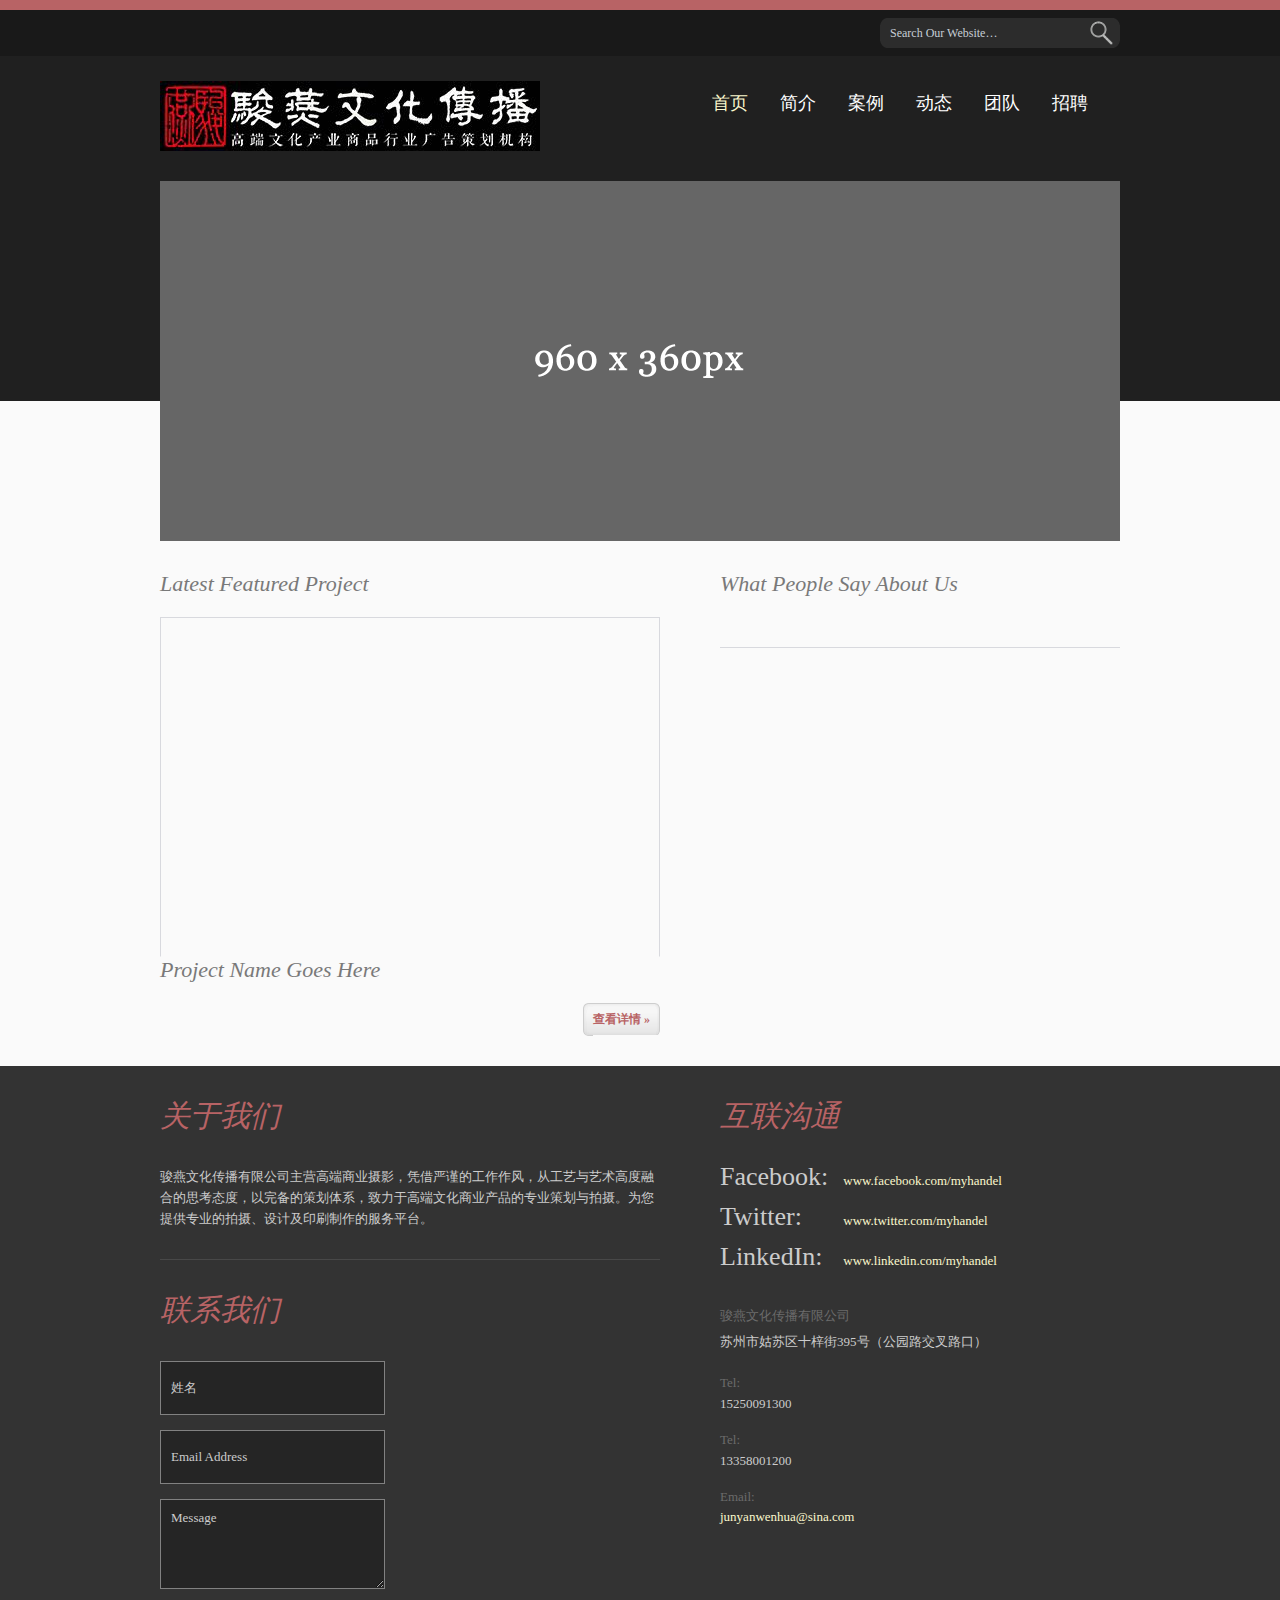
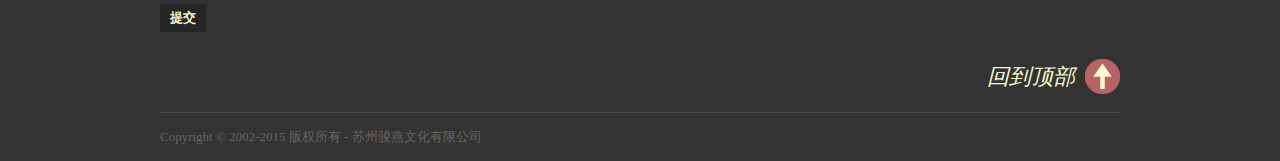
==== WebRoot/index.html @ 1d3980c3 "首页" ====
<!DOCTYPE html PUBLIC "-//W3C//DTD XHTML 1.0 Transitional//EN"
        "http://www.w3.org/TR/xhtml1/DTD/xhtml1-transitional.dtd">
<html xml:lang="EN" lang="EN" dir="ltr">
<head>
    <title>骏燕文化</title>
    <meta name="keywords" content=""/>
    <meta name="description" content=""/>

    <meta http-equiv="Content-Type" content="text/html; charset=utf-8"/>
    <meta http-equiv="imagetoolbar" content="no"/>
    <link rel="stylesheet" href="styles/layout.css" type="text/css"/>
    <script type="text/javascript" src="scripts/jquery-1.6.3.min.js"></script>
    <script type="text/javascript" src="scripts/jquery.defaultvalue.js"></script>
    <script type="text/javascript" src="scripts/jquery-ui-1.8.13.custom.min.js"></script>
    <script type="text/javascript" src="scripts/jquery.scrollTo-min.js"></script>
    <script type="text/javascript" src="clutureListAction.js"></script>
    <!-- 初始化提交信息-->
    <script type="text/javascript">
        $(document).ready(function () {
            $("#fullname, #validemail, #message").defaultvalue("姓名", "Email Address", "Message");
            $('#shout a').click(function () {
                var to = $(this).attr('href');
                $.scrollTo(to, 1200);
                return false;
            });
            $('a.topOfPage').click(function () {
                $.scrollTo(0, 1200);
                return false;
            });
            $("#tabcontainer").tabs({
                event: "click"
            });
        });
    </script>
    <!-- Homepage Only Scripts -->
    <script type="text/javascript" src="scripts/jquery.cycle.min.js"></script>
    <!--<script type="text/javascript" src="scripts/jquery.cycle.setup.js"></script>-->
    <script type="text/javascript" src="scripts/piecemaker/swfobject/swfobject.js"></script>
    <script type="text/javascript">
        var flashvars = {};
        flashvars.cssSource = "scripts/piecemaker/piecemaker.css";
        flashvars.xmlSource = "scripts/piecemaker/piecemaker.xml";
        var params = {};
        params.play = "false";
        params.menu = "false";
        params.scale = "showall";
        params.wmode = "transparent";
        params.allowfullscreen = "true";
        params.allowscriptaccess = "sameDomain";
        params.allownetworking = "all";
        swfobject.embedSWF('scripts/piecemaker/piecemaker.swf', 'piecemaker', '960', '430', '10', null, flashvars, params, null);
    </script>
    <!-- End Homepage Only Scripts -->
</head>
<body id="top">
<!--top search-->
<div class="wrapper col1">
    <div id="topbar" class="clear">
        <form action="#" method="post" id="search">
            <fieldset>
                <legend>Site Search</legend>
                <input type="text" value="Search Our Website&hellip;"
                       onfocus="this.value=(this.value=='Search Our Website&hellip;')? '' : this.value ;"/>
                <input type="image" id="go" src="images/search.gif" alt="Search"/>
            </fieldset>
        </form>
    </div>
</div>
<!-- 导航栏 -->
<div class="wrapper col2">
    <div id="header" class="clear">
        <div class="fl_left">
            <h1><a href="index.html"><img src="images/logo_black.jpg" alt=""
                                          style="width: 380px;height: 70px; text-align: center"/></a></h1>
        </div>
        <div id="topnav">
            <ul>
                <li><a href="portfolio.html">招聘</a></li>
                <li><a href="portfolio.html">团队</a></li>
                <li><a href="gallery.html">动态</a></li>
                <li><a href="full-width.html">案例</a></li>
                <li><a href="style-demo.html">简介</a></li>
                <li class="active"><a href="index.html">首页</a></li>
            </ul>
        </div>
    </div>
</div>
<!-- banner的切换 -->
<div class="wrapper col3">
    <div id="featured_slide">
        <!-- ####################################################################################################### -->
        <div id="piecemaker"><img src="images/demo/piecemaker/960x360.gif" alt=""/></div>
        <!-- ####################################################################################################### -->
    </div>
</div>
<!-- 文化&新闻动态 -->
<div class="wrapper col4">
    <div id="container" class="clear">
        <div id="homepage" class="clear">
            <!-- 文化动态 -->
            <div class="fl_left">
                <h2 onclick="clickGetCluturesList();">Latest Featured Project</h2>

                <div id="hpage_slider">
                    <!-- <div class="item"><a href="gallery.html"><img src="images/pics/1.jpg" alt=""/></a></div>
                     <div class="item"><img src="images/pics/2.jpg" alt=""/></div>
                     <div class="item"><img src="images/pics/3.jpg" alt=""/></div>
                     <div class="item"><img src="images/pics/4.jpg" alt=""/></div>
                     <div class="item"><img src="images/pics/5.jpg" alt=""/></div>-->
                </div>
                <h2 id="cluture_title">Project Name Goes Here</h2>

                <p id="cluture_type"></p>

                <p id="cluture_desc"></p>

                <p class="readmore"><a id="cluture_url" href="" target="_blank"><strong>查看详情 &raquo;</strong></a></p>
            </div>
            <!-- 新闻动态 -->
            <div class="fl_right">
                <h2 onclick="clickGetNewsList();">What People Say About Us</h2>
                <ul id="newslist" class="testimonials">
                    <!--<li>
                        <p class="name"><strong>Client Name</strong> - CEO</p>
                        <blockquote>Justoid nonummy laoreet phasellent penatoque in antesque pellus elis eget tincidunt.
                            Nequatdui laorem justo a non tellus laoreet tincidunt ut vel velit. Idenim semper pellente
                            velis felit ac nullam pretium morbi lacus.
                        </blockquote>
                        <p class="readmore"><a href="javascript:void(0)"><strong>View This Project</strong></a></p>
                    </li>
                    <li class="last">
                        <p class="name"><strong>Client Name</strong> - CEO</p>
                        <blockquote>Justoid nonummy laoreet phasellent penatoque in antesque pellus elis eget tincidunt.
                            Nequatdui laorem justo a non tellus laoreet tincidunt ut vel velit. Idenim semper pellente
                            velis felit ac nullam pretium morbi lacus.
                        </blockquote>
                        <p class="readmore"><a href="javascript:void(0)"><strong>View This Project</strong></a></p>
                    </li>
                    <li class="last">
                        <p class="name"><strong>Client Name</strong> - CEO</p>
                        <blockquote>Justoid nonummy laoreet phasellent penatoque in antesque pellus elis eget tincidunt.
                            Nequatdui laorem justo a non tellus laoreet tincidunt ut vel velit. Idenim semper pellente
                            velis felit ac nullam pretium morbi lacus.
                        </blockquote>
                        <p class="readmore"><a href="javascript:void(0)"><strong>View This Project</strong></a></p>
                    </li>
                    <li class="last">
                        <p class="name"><strong>Client Name</strong> - CEO</p>
                        <blockquote>Justoid nonummy laoreet phasellent penatoque in antesque pellus elis eget tincidunt.
                            Nequatdui laorem justo a non tellus laoreet tincidunt ut vel velit. Idenim semper pellente
                            velis felit ac nullam pretium morbi lacus.
                        </blockquote>
                        <p class="readmore"><a href="javascript:void(0)"><strong>View This Project</strong></a></p>
                    </li>
                    <li class="last">
                        <p class="name"><strong>Client Name</strong> - CEO</p>
                        <blockquote>Justoid nonummy laoreet phasellent penatoque in antesque pellus elis eget tincidunt.
                            Nequatdui laorem justo a non tellus laoreet tincidunt ut vel velit. Idenim semper pellente
                            velis felit ac nullam pretium morbi lacus.
                        </blockquote>
                        <p class="readmore"><a href="javascript:void(0)"><strong>View This Project</strong></a></p>
                    </li>-->
                </ul>
            </div>
        </div>
    </div>
</div>
<!-- 关于我们 -->
<div class="wrapper">
    <div id="footer" class="clear">
        <div class="fl_left">
            <div class="about_us border">
                <h2>关于我们</h2>

                <p>骏燕文化传播有限公司主营高端商业摄影，凭借严谨的工作作风，从工艺与艺术高度融合的思考态度，以完备的策划体系，致力于高端文化商业产品的专业策划与拍摄。为您提供专业的拍摄、设计及印刷制作的服务平台。</p>
            </div>
            <div id="contact" class="clear">
                <h2>联系我们</h2>

                <div class="fl_left">
                    <form method="post" action="#">
                        <label for="fullname">姓名:</label>
                        <input type="text" name="fullname" id="fullname" value=""/>
                        <label for="validemail">Email:</label>
                        <input type="text" name="validemail" id="validemail" value=""/>
                        <label for="message">Message:</label>
                        <textarea name="message" id="message" cols="45" rows="10"></textarea>
                        <button type="submit" value="submit"><span>提交</span></button>
                    </form>
                </div>

            </div>
        </div>
        <!-- 互联网联系方式 -->
        <div class="fl_right">
            <h2>互联沟通</h2>
            <ul class="socialize">
                <li><span>Facebook:</span> <a href="javascript:void(0)">www.facebook.com/myhandel</a></li>
                <li><span>Twitter:</span> <a href="javascript:void(0)">www.twitter.com/myhandel</a></li>
                <li class="last"><span>LinkedIn:</span> <a href="javascript:void(0)">www.linkedin.com/myhandel</a></li>
            </ul>
            <div style="margin-top: 40px">
                <address>
                    <strong class="title"> 骏燕文化传播有限公司</strong><br/>
                    苏州市姑苏区十梓街395号（公园路交叉路口）<br/>
                </address>
                <ul>
                    <li><strong class="title">Tel:</strong><br/>
                        15250091300
                    </li>
                    <li><strong class="title">Tel:</strong><br/>
                        13358001200
                    </li>
                    <li><strong class="title">Email:</strong><br/>
                        <a href="javascript:void(0)">junyanwenhua@sina.com</a></li>
                </ul>
            </div>
        </div>
    </div>
    <!-- 回到顶部 -->
    <div id="backtotop"><a href="#top" class="topOfPage">回到顶部</a></div>
</div>
<!-- 版权信息声明 -->
<div class="wrapper">
    <div id="copyright" class="clear">
        <p class="fl_left">Copyright &copy; 2002-2015 版权所有 - <a href="javascript:void(0)">苏州骏燕文化有限公司</a>
        </p>
    </div>
</div>
</body>
</html>
---- WebRoot/styles/layout.css ----
/*
Template Name: PhotoProwess
File: Layout CSS
Author: OS Templates
Author URI: http://www.os-templates.com/
Licence: <a href="http://www.os-templates.com/template-terms">Website Template Licence</a>
*/

@import url(navi.css);
@import url(forms.css);
@import url(tables.css);
@import url(homepage.css);
@import url(gallery.css);
@import url(portfolio.css);

body{
	margin:0;
	padding:0;
	font-size:13px;
	font-family:Georgia, "Times New Roman", Times, serif;
	color:#CCCCCC;
	background-color:#333333;
	}

img{margin:0; padding:0; border:none;}
.justify{text-align:justify;}
.bold{font-weight:bold;}
.center{text-align:center;}
.right{text-align:right;}
.nostart{list-style-type:none; margin:0; padding:0;}

.clear:after{content:"."; display:block; height:0; clear:both; visibility:hidden; line-height:0;}
.clear{display:inline-block;}
html[xmlns] .clear{display:block;}
* html .clear{height:1%;}

a{outline:none; text-decoration:none;}

.fl_left{float:left;}
.fl_right{float:right;}

.imgl, .imgr{padding:4px; border:1px solid #D8D9DE;}
.imgl{float:left; margin:0 15px 15px 0; clear:left;}
.imgr{float:right; margin:0 0 15px 15px; clear:right;}

/* ----------------------------------------------Wrapper-------------------------------------*/

div.wrapper{
	display:block;
	width:100%;
	margin:0;
	padding:0;
	text-align:left;
	}

div.wrapper h1, div.wrapper h2, div.wrapper h3, div.wrapper h4, div.wrapper h5, div.wrapper h6{
	margin:0 0 15px 0;
	padding:0;
	font-size:20px;
	font-weight:normal;
	line-height:normal;
	}

.col1, .col1 a{color:#676767; background-color:#191919; border-top:10px solid #B86365;}
.col1 a{border:none;}
.col2{color:#666666; background-color:#202020;}
.col3{color:#989898; background:url("../images/featured_slide.gif") top left repeat-x #FAFAFA;}
.col4{color:#989898; background-color:#FAFAFA;}

/* ----------------------------------------------Generalise-------------------------------------*/

#topbar, #header, #featured_slide, #container, #footer, #backtotop, #copyright{
	position:relative;
	margin:0 auto 0;
	display:block;
	width:960px;
	}

/* ----------------------------------------------TopBar-------------------------------------*/

#topbar{
	padding:8px 0;
	}

#topbar p, #topbar ul{
	margin:0;
	padding:0;
	list-style:none;
	line-height:normal;
	}

#topbar ul{
	float:left;
	margin-top:7px;
	}

#topbar li{
	display:inline;
	margin:0 15px 0 0;
	}

#topbar li.last{
	margin-right:0;
	}

/* ----------------------------------------------Header-------------------------------------*/

#header{
	padding:25px 0 30px 0;
	z-index:1000;
	}

#header h1, #header p, #header ul{
	margin:0;
	padding:0;
	list-style:none;
	line-height:normal;
	}

#header h1 a{
	font-size:36px;
	color:#FFFFFF;
	background-color:#202020;
	}

/* ----------------------------------------------Content-------------------------------------*/

#container{
	padding:30px 0;
	}

#container h1, #container h2, #container h3, #container h4, #container h5, #container h6{
	margin-bottom:20px;
	color:#797979;
	background-color:#FAFAFA;
	font-size:22px;
	font-style:italic;
	}

#container a{
	color:#B86365;
	background-color:#FAFAFA;
	}

.readmore{
	display:block;
	clear:both;
	margin:0;
	padding:0;
	font-size:12px;
	text-align:right;
	text-transform:uppercase;
	}

.readmore a{
	display:inline-block;
	height:33px;
	padding-left:10px;
	background:url("../images/readmore_left.gif") top left no-repeat;
	}

.readmore strong{
	padding:9px 10px 9px 0;
	line-height:33px;
	white-space:nowrap;
	background:url("../images/readmore_right.gif") top right no-repeat;
	}

#shout{
	display:block;
	width:900px;
	height:81px;
	margin:0 0 30px 0;
	padding:25px 30px 0 30px;
	color:#E5E5E5;
	background:url("../images/shout_bg.gif") top left no-repeat #B86365;
	}

#shout h2, #shout p{
	margin:0;
	padding:0;
	list-style:none;
	line-height:normal;
	font-style:normal;
	color:#E5E5E5;
	background-color:#B86365;
	}

#shout h2{
	margin:-6px 0 6px 0;
	font-size:36px;
	}

#shout p{
	font-size:18px;
	}

#shout p a{
	display:block;
	width:279px;
	height:43px;
	padding:15px 0 0 0;
	font-size:26px;
	text-align:center;
	text-transform:uppercase;
	color:#E5E5E5;
	background:url("../images/shout_a_bg.gif") top left no-repeat #CB8B8C;
	}

#content{
	display:block;
	float:left;
	width:630px;
	}

/* ------Comments-----*/

#comments{margin-bottom:40px;}

#comments .commentlist{margin:0; padding:0;}

#comments .commentlist ul{margin:0; padding:0; list-style:none;}

#comments .commentlist li.comment_odd, #comments .commentlist li.comment_even{margin:0 0 10px 0; padding:15px; list-style:none;}

#comments .commentlist li.comment_odd{color:#666666; background-color:#F7F7F7;}
#comments .commentlist li.comment_odd a{color:#B86365; background-color:#F7F7F7;}

#comments .commentlist li.comment_even{color:#666666; background-color:#E8E8E8;}
#comments .commentlist li.comment_even a{color:#B86365; background-color:#E8E8E8;}

#comments .commentlist .author .name{font-weight:bold;}
#comments .commentlist .submitdate{font-size:smaller;}

#comments .commentlist p{margin:10px 5px 10px 0; padding:0; font-weight:normal; text-transform:none;}

#comments .commentlist li .avatar{float:right; border:1px solid #EEEEEE; margin:0 0 0 10px;}

/* ----------------------------------------------Column-------------------------------------*/

#column{
	display:block;
	float:right;
	width:300px;
	}

#column .holder, #column #featured{
	display:block;
	width:300px;
	margin-bottom:20px;
	}

#column .holder h2.title{
	display:block;
	width:100%;
	height:65px;
	margin:0;
	padding:15px 0 0 0;
	font-size:20px;
	line-height:normal;
	border-bottom:1px dotted #999999;
	}

#column .holder h2.title img{
	float:left;
	margin:-15px 8px 0 0;
	padding:5px;
	border:1px solid #999999;
	}

#column div.imgholder{
	display:block;
	width:290px;
	margin:0 0 10px 0;
	padding:4px;
	border:1px solid #CCCCCC;
	}

#column .holder p.readmore{
	display:block;
	width:100%;
	font-weight:bold;
	text-align:right;
	line-height:normal;
	}

/* Featured Block */

#column #featured ul, #column #featured h2, #column #featured p{
	margin:0;
	padding:0;
	list-style:none;
	color:#666666;
	background-color:#F7F7F7;
	}

#column #featured a{
	color:#B86365;
	background-color:#F7F7F7;
	}

#column #featured li{
	display:block;
	width:250px;
	margin:0;
	padding:20px 25px;
	color:#666666;
	background-color:#F7F7F7;
	}

#column #featured li p.imgholder{
	display:block;
	width:240px;
	height:90px;
	margin:20px 0 15px 0;
	padding:4px;
	border:1px solid #CCCCCC;
	}

#column #featured li h2{
	margin:0;
	padding:0 0 8px 0;
	font-weight:normal;
	font-family:Georgia, "Times New Roman", Times, serif;
	line-height:normal;
	border-bottom:1px dotted #999999;
	}

#container #column .readmore a{
	display:block;
	width:100%;
	margin-top:15px;
	height:auto;
	padding-left:0;
	font-weight:bold;
	text-align:right;
	line-height:normal;
	background:none;
	}

#column .latestnews{
	display:block;
	width:100%;
	margin:0;
	padding:0;
	list-style:none;
	}

#column .latestnews li{
	display:block;
	width:100%;
	height:99px;
	margin:0 0 11px 0;
	padding:0 0 21px 0;
	border-bottom:1px dotted #C7C5C8;
	overflow:hidden;
	}

#column .latestnews li.last{
	margin-bottom:0;
	}

#column .latestnews p{
	display:inline;
	}

#column .latestnews img{
	float:left;
	margin:0 10px 0 0;
	padding:4px;
	border:1px solid #C7C5C8;
	clear:left;
	}

/* ----------------------------------------------Footer-------------------------------------*/

#footer{
	padding:30px 0;
	}

#footer h2, #footer p, #footer ul, #footer a, #footer address{
	margin:0;
	padding:0;
	font-weight:normal;
	list-style:none;
	line-height:1.6em;
	font-style:normal;
	}

#footer{
	color:#CCCCCC;
	background-color:#333333;
	}

#footer a{
	color:#FBF8CD;
	background-color:#333333;
	}

#footer .readmore a{
	display:inline;
	height:auto;
	padding-left:0;
	background:none;
	}

#footer h2{
	margin-bottom:30px;
	font-style:italic;
	font-size:30px;
	line-height:normal;
	color:#B86365;
	background-color:#333333;
	}

#footer li{
	margin-bottom:15px;
	}

#footer .border{
	padding-bottom:30px;
	margin-bottom:30px;
	border-bottom:1px solid #484848;
	}

#footer .fl_left{
	display:block;
	width:500px;
	}

#footer #contact .fl_left, #footer #contact .fl_right{
	width:225px;
	}

#footer address{
	margin:-8px 0 18px 0;
	line-height:2em;
	}

#footer .title{
	color:#6B6B6B;
	background-color:#333333;
	font-weight:normal;
	}

#footer .fl_right{
	display:block;
	width:400px;
	}

#footer .fl_right .fl_right{
	display:block;
	width:auto;
	}

/* ------Tabs-----*/

#tabcontainer{
	display:block;
	width:100%;
	margin:0;
	padding:0;
	}

#tabcontainer ul#tabnav{
	display:block;
	width:400px;
	height:31px;
	margin:0 0 30px 0;
	padding:9px 0 0 0;
	list-style:none;
	text-transform:uppercase;
	text-align:center;
	background:url("../images/tabs_bg.gif") top left no-repeat;
	}

#tabcontainer ul#tabnav li{
	display:inline;
	margin:0 15px 0 0;
	padding:0;
	}

#tabcontainer ul#tabnav .last{
	margin-right:0;
	}
	
/* --jQuery Tabs Specific - Only modify if you know what you are doing---*/

.ui-tabs{}
.ui-tabs .ui-tabs-nav{}
.ui-tabs .ui-tabs-nav li{}
#footer .ui-tabs .ui-tabs-nav li a{color:#FBF8CD; background-color:#B86365; cursor:pointer;}
.ui-tabs .ui-tabs-nav li.ui-tabs-selected{}
.ui-tabs .ui-tabs-nav li.ui-tabs-selected a, .ui-tabs .ui-tabs-nav li.ui-state-disabled a, .ui-tabs .ui-tabs-nav li.ui-state-processing a{}
.ui-tabs .ui-tabs-nav li a, .ui-tabs.ui-tabs-collapsible .ui-tabs-nav li.ui-tabs-selected a{}
#footer .ui-tabs li.ui-tabs-selected a{color:#FFFFFF; background-color:#B86365;}
.ui-tabs .ui-tabs-panel{}
#footer .ui-tabs .ui-tabs-hide{display:none;}


#footer ul.twitterfeed span{
	font-weight:bold;
	color:#6B6B6B;
	background-color:#333333;
	}

#footer ul.socialize span{
	display:inline-block;
	width:120px;
	font-size:26px;
	}

#footer #tabcontainer li.last{margin-bottom:0;}

#footer ul.blogposts p{margin-bottom:8px;}
#footer ul.blogposts .posttitle{color:#FFFFFF; background-color:#333333; font-weight:bold;}
#footer ul.blogposts .publishedon{color:#6B6B6B; background-color:#333333;}
#footer ul.blogposts .postintro{}
#footer ul.blogposts .readmore{margin-bottom:0;}

/* ----------------------------------------------Back To Top Link-------------------------------------*/

#backtotop{
	padding:0 0 20px 0;
	font-size:22px;
	font-style:italic;
	text-align:right;
	}

#backtotop a{
	padding:8px 45px 8px 0;
	color:#FBF8CD;
	background:url("../images/tothetop.gif") right center no-repeat #333333;
	}

/* ----------------------------------------------Copyright-------------------------------------*/

#copyright{
	padding:15px 0;
	border-top:1px solid #484848;
	}

#copyright p{
	margin:0;
	padding:0;
	}

#copyright, #copyright a{
	color:#666666;
	background-color:#333333;
	}
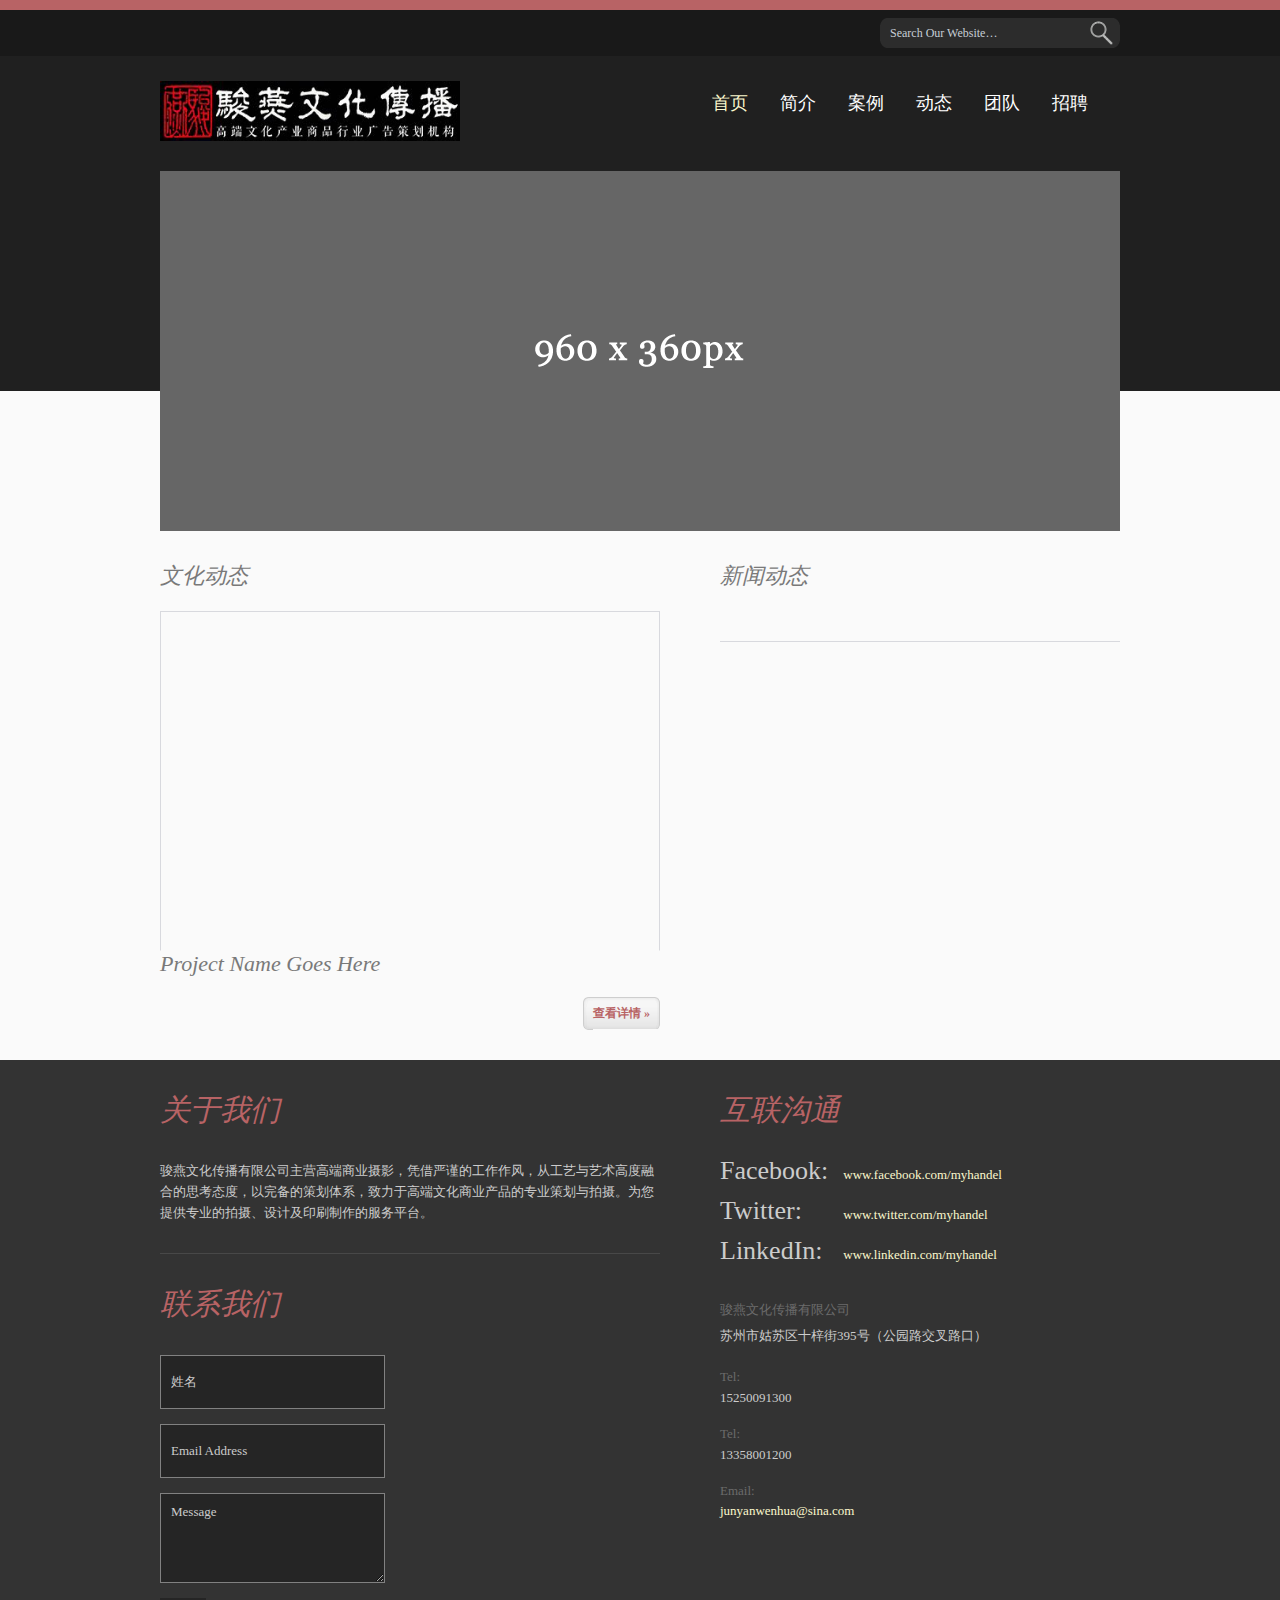
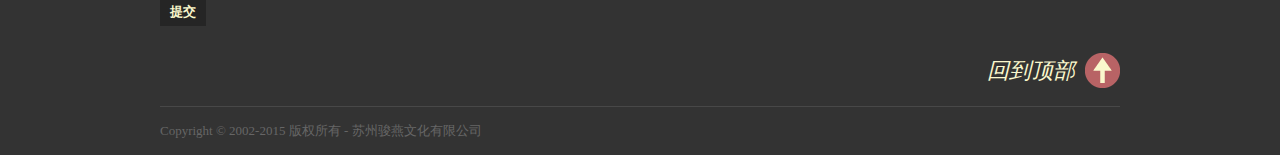
==== commit c29983f4: "首页banner" ====
--- a/WebRoot/index.html
+++ b/WebRoot/index.html
@@ -71,7 +71,7 @@
     <div id="header" class="clear">
         <div class="fl_left">
             <h1><a href="index.html"><img src="images/logo_black.jpg" alt=""
-                                          style="width: 380px;height: 70px; text-align: center"/></a></h1>
+                                          style="width: 300px;height: 60px; text-align: center"/></a></h1>
         </div>
         <div id="topnav">
             <ul>
@@ -99,7 +99,7 @@
         <div id="homepage" class="clear">
             <!-- 文化动态 -->
             <div class="fl_left">
-                <h2 onclick="clickGetCluturesList();">Latest Featured Project</h2>
+                <h2 onclick="clickGetCluturesList();">文化动态</h2>
 
                 <div id="hpage_slider">
                     <!-- <div class="item"><a href="gallery.html"><img src="images/pics/1.jpg" alt=""/></a></div>
@@ -118,7 +118,7 @@
             </div>
             <!-- 新闻动态 -->
             <div class="fl_right">
-                <h2 onclick="clickGetNewsList();">What People Say About Us</h2>
+                <h2 onclick="clickGetNewsList();">新闻动态</h2>
                 <ul id="newslist" class="testimonials">
                     <!--<li>
                         <p class="name"><strong>Client Name</strong> - CEO</p>
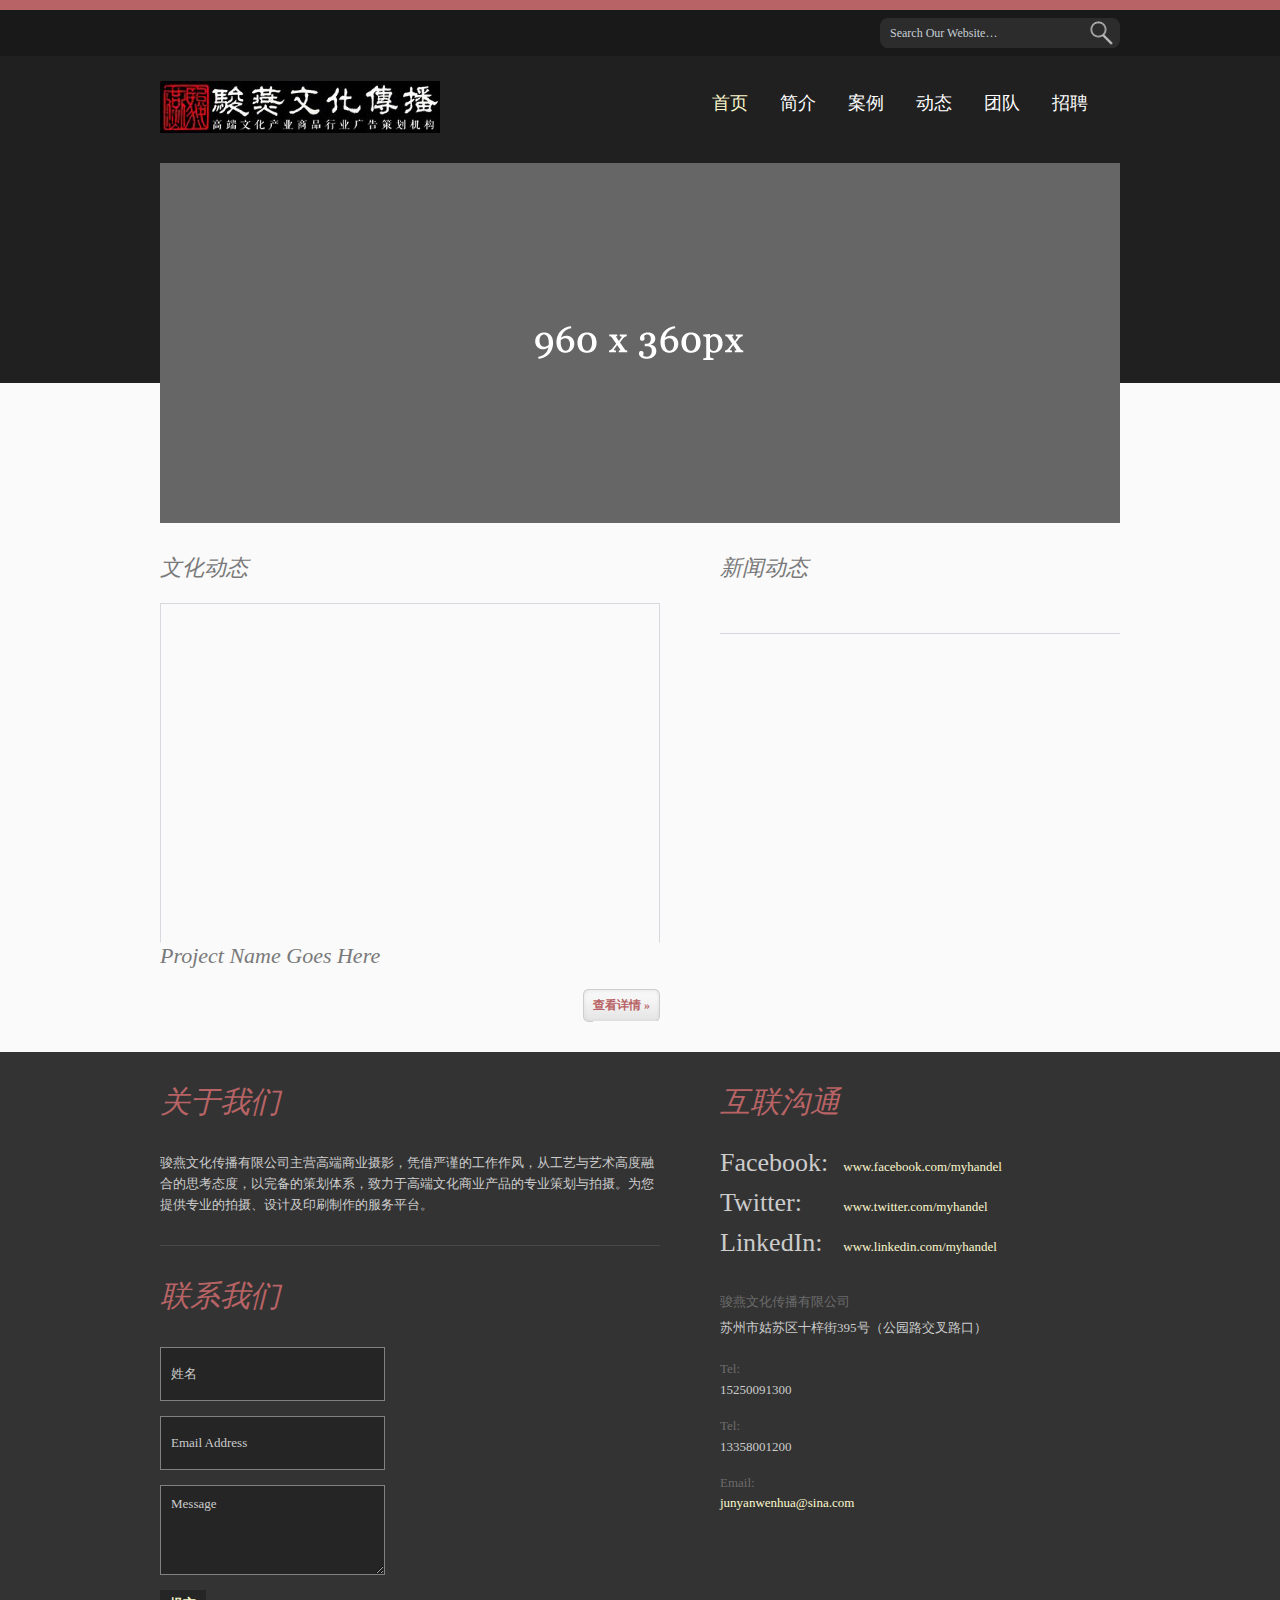
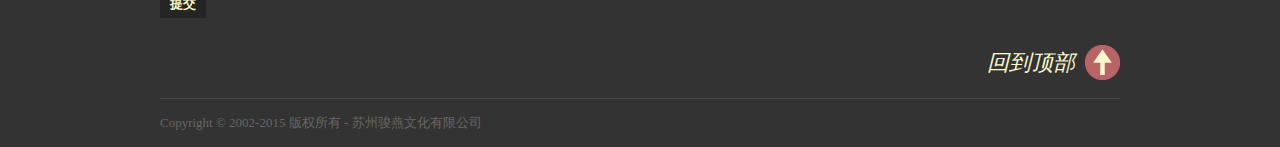
==== commit a05aa630: "首页" ====
--- a/WebRoot/index.html
+++ b/WebRoot/index.html
@@ -17,6 +17,8 @@
     <!-- 初始化提交信息-->
     <script type="text/javascript">
         $(document).ready(function () {
+            clickGetCluturesList();
+            clickGetNewsList();
             $("#fullname, #validemail, #message").defaultvalue("姓名", "Email Address", "Message");
             $('#shout a').click(function () {
                 var to = $(this).attr('href');
@@ -71,7 +73,7 @@
     <div id="header" class="clear">
         <div class="fl_left">
             <h1><a href="index.html"><img src="images/logo_black.jpg" alt=""
-                                          style="width: 300px;height: 60px; text-align: center"/></a></h1>
+                                          style="width: 280px;height: 52px; text-align: center"/></a></h1>
         </div>
         <div id="topnav">
             <ul>
@@ -88,9 +90,7 @@
 <!-- banner的切换 -->
 <div class="wrapper col3">
     <div id="featured_slide">
-        <!-- ####################################################################################################### -->
         <div id="piecemaker"><img src="images/demo/piecemaker/960x360.gif" alt=""/></div>
-        <!-- ####################################################################################################### -->
     </div>
 </div>
 <!-- 文化&新闻动态 -->
@@ -102,12 +102,9 @@
                 <h2 onclick="clickGetCluturesList();">文化动态</h2>
 
                 <div id="hpage_slider">
-                    <!-- <div class="item"><a href="gallery.html"><img src="images/pics/1.jpg" alt=""/></a></div>
-                     <div class="item"><img src="images/pics/2.jpg" alt=""/></div>
-                     <div class="item"><img src="images/pics/3.jpg" alt=""/></div>
-                     <div class="item"><img src="images/pics/4.jpg" alt=""/></div>
-                     <div class="item"><img src="images/pics/5.jpg" alt=""/></div>-->
+                    <!-- 代码动态添加 -->
                 </div>
+                <!-- 代码根据id动态修改显示数据 -->
                 <h2 id="cluture_title">Project Name Goes Here</h2>
 
                 <p id="cluture_type"></p>
@@ -120,46 +117,7 @@
             <div class="fl_right">
                 <h2 onclick="clickGetNewsList();">新闻动态</h2>
                 <ul id="newslist" class="testimonials">
-                    <!--<li>
-                        <p class="name"><strong>Client Name</strong> - CEO</p>
-                        <blockquote>Justoid nonummy laoreet phasellent penatoque in antesque pellus elis eget tincidunt.
-                            Nequatdui laorem justo a non tellus laoreet tincidunt ut vel velit. Idenim semper pellente
-                            velis felit ac nullam pretium morbi lacus.
-                        </blockquote>
-                        <p class="readmore"><a href="javascript:void(0)"><strong>View This Project</strong></a></p>
-                    </li>
-                    <li class="last">
-                        <p class="name"><strong>Client Name</strong> - CEO</p>
-                        <blockquote>Justoid nonummy laoreet phasellent penatoque in antesque pellus elis eget tincidunt.
-                            Nequatdui laorem justo a non tellus laoreet tincidunt ut vel velit. Idenim semper pellente
-                            velis felit ac nullam pretium morbi lacus.
-                        </blockquote>
-                        <p class="readmore"><a href="javascript:void(0)"><strong>View This Project</strong></a></p>
-                    </li>
-                    <li class="last">
-                        <p class="name"><strong>Client Name</strong> - CEO</p>
-                        <blockquote>Justoid nonummy laoreet phasellent penatoque in antesque pellus elis eget tincidunt.
-                            Nequatdui laorem justo a non tellus laoreet tincidunt ut vel velit. Idenim semper pellente
-                            velis felit ac nullam pretium morbi lacus.
-                        </blockquote>
-                        <p class="readmore"><a href="javascript:void(0)"><strong>View This Project</strong></a></p>
-                    </li>
-                    <li class="last">
-                        <p class="name"><strong>Client Name</strong> - CEO</p>
-                        <blockquote>Justoid nonummy laoreet phasellent penatoque in antesque pellus elis eget tincidunt.
-                            Nequatdui laorem justo a non tellus laoreet tincidunt ut vel velit. Idenim semper pellente
-                            velis felit ac nullam pretium morbi lacus.
-                        </blockquote>
-                        <p class="readmore"><a href="javascript:void(0)"><strong>View This Project</strong></a></p>
-                    </li>
-                    <li class="last">
-                        <p class="name"><strong>Client Name</strong> - CEO</p>
-                        <blockquote>Justoid nonummy laoreet phasellent penatoque in antesque pellus elis eget tincidunt.
-                            Nequatdui laorem justo a non tellus laoreet tincidunt ut vel velit. Idenim semper pellente
-                            velis felit ac nullam pretium morbi lacus.
-                        </blockquote>
-                        <p class="readmore"><a href="javascript:void(0)"><strong>View This Project</strong></a></p>
-                    </li>-->
+                    <!-- 代码动态添加 -->
                 </ul>
             </div>
         </div>
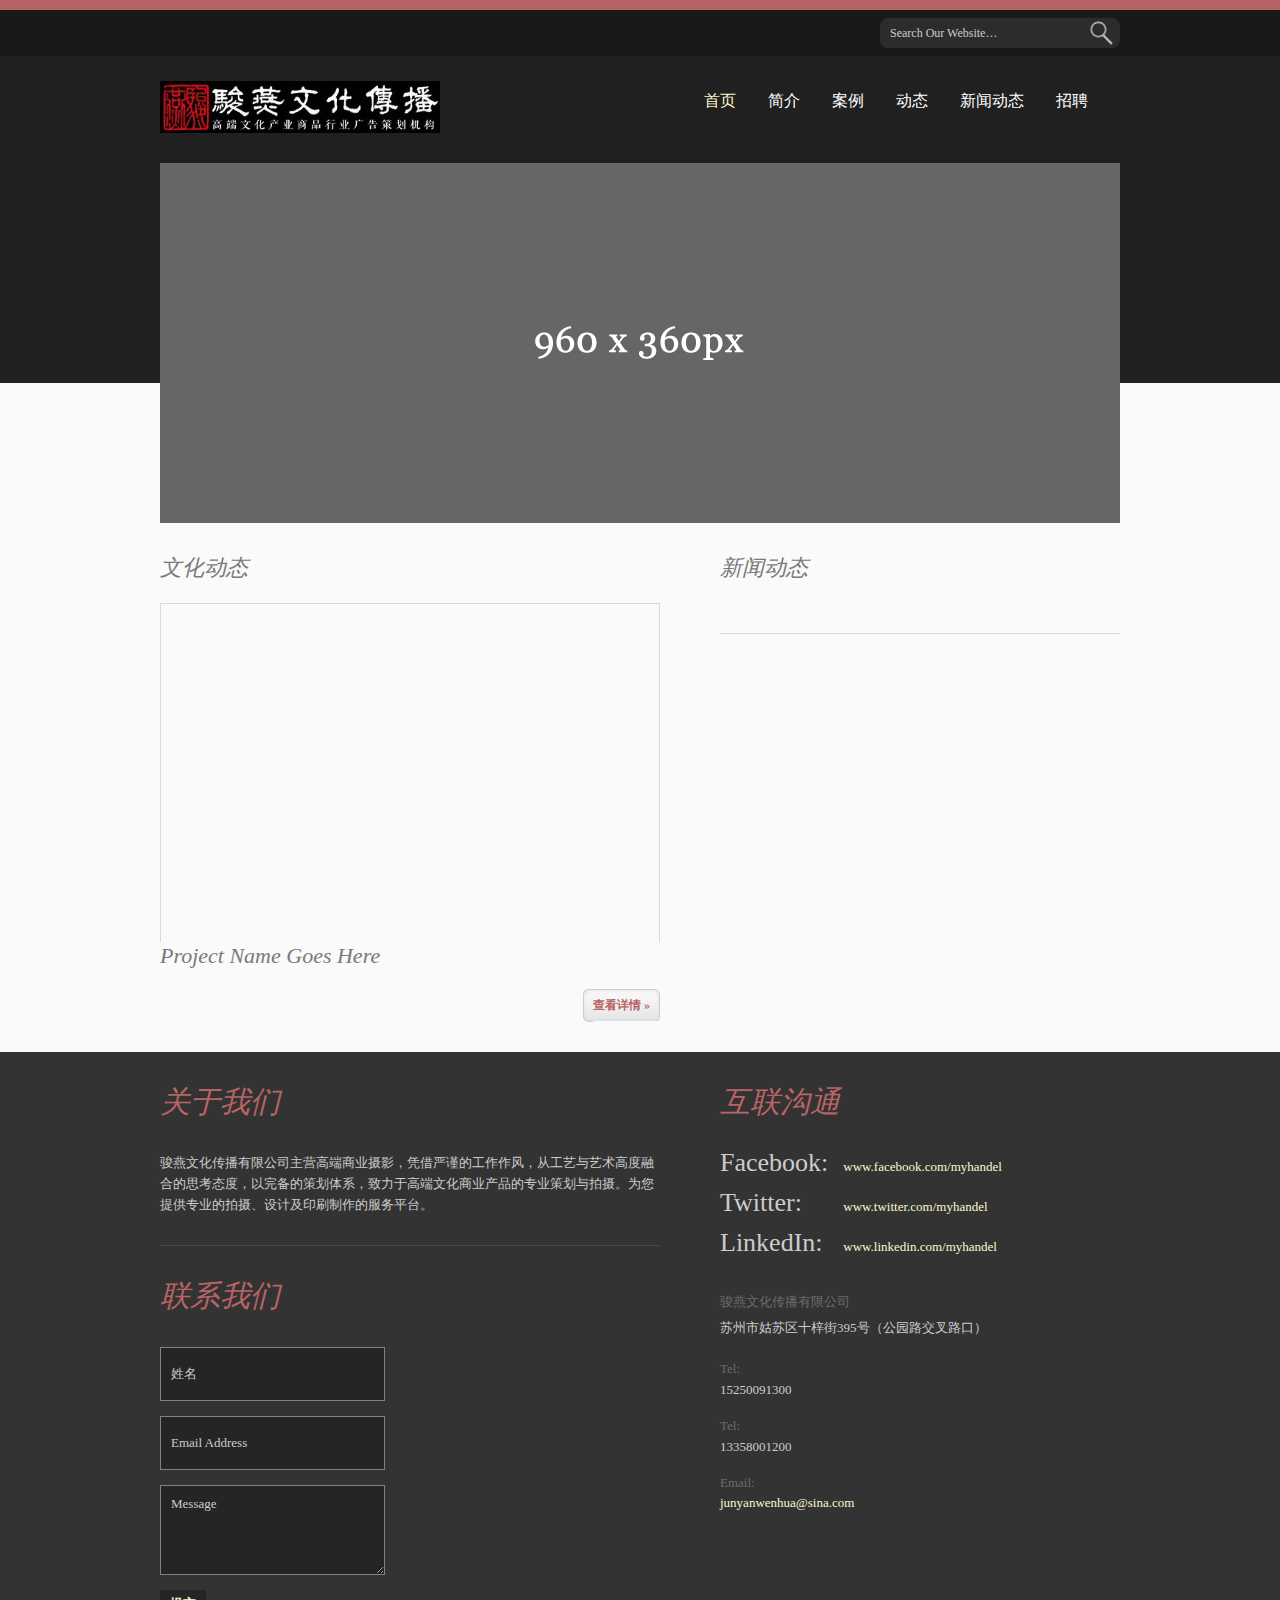
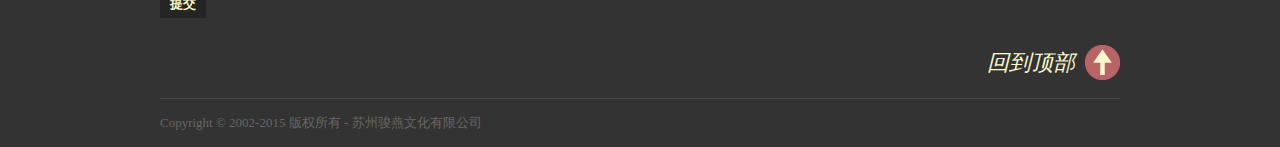
==== commit 889f4e65: "news list" ====
--- a/WebRoot/index.html
+++ b/WebRoot/index.html
@@ -78,7 +78,7 @@
         <div id="topnav">
             <ul>
                 <li><a href="portfolio.html">招聘</a></li>
-                <li><a href="portfolio.html">团队</a></li>
+                <li><a href="portfolio.html">新闻动态</a></li>
                 <li><a href="gallery.html">动态</a></li>
                 <li><a href="full-width.html">案例</a></li>
                 <li><a href="style-demo.html">简介</a></li>
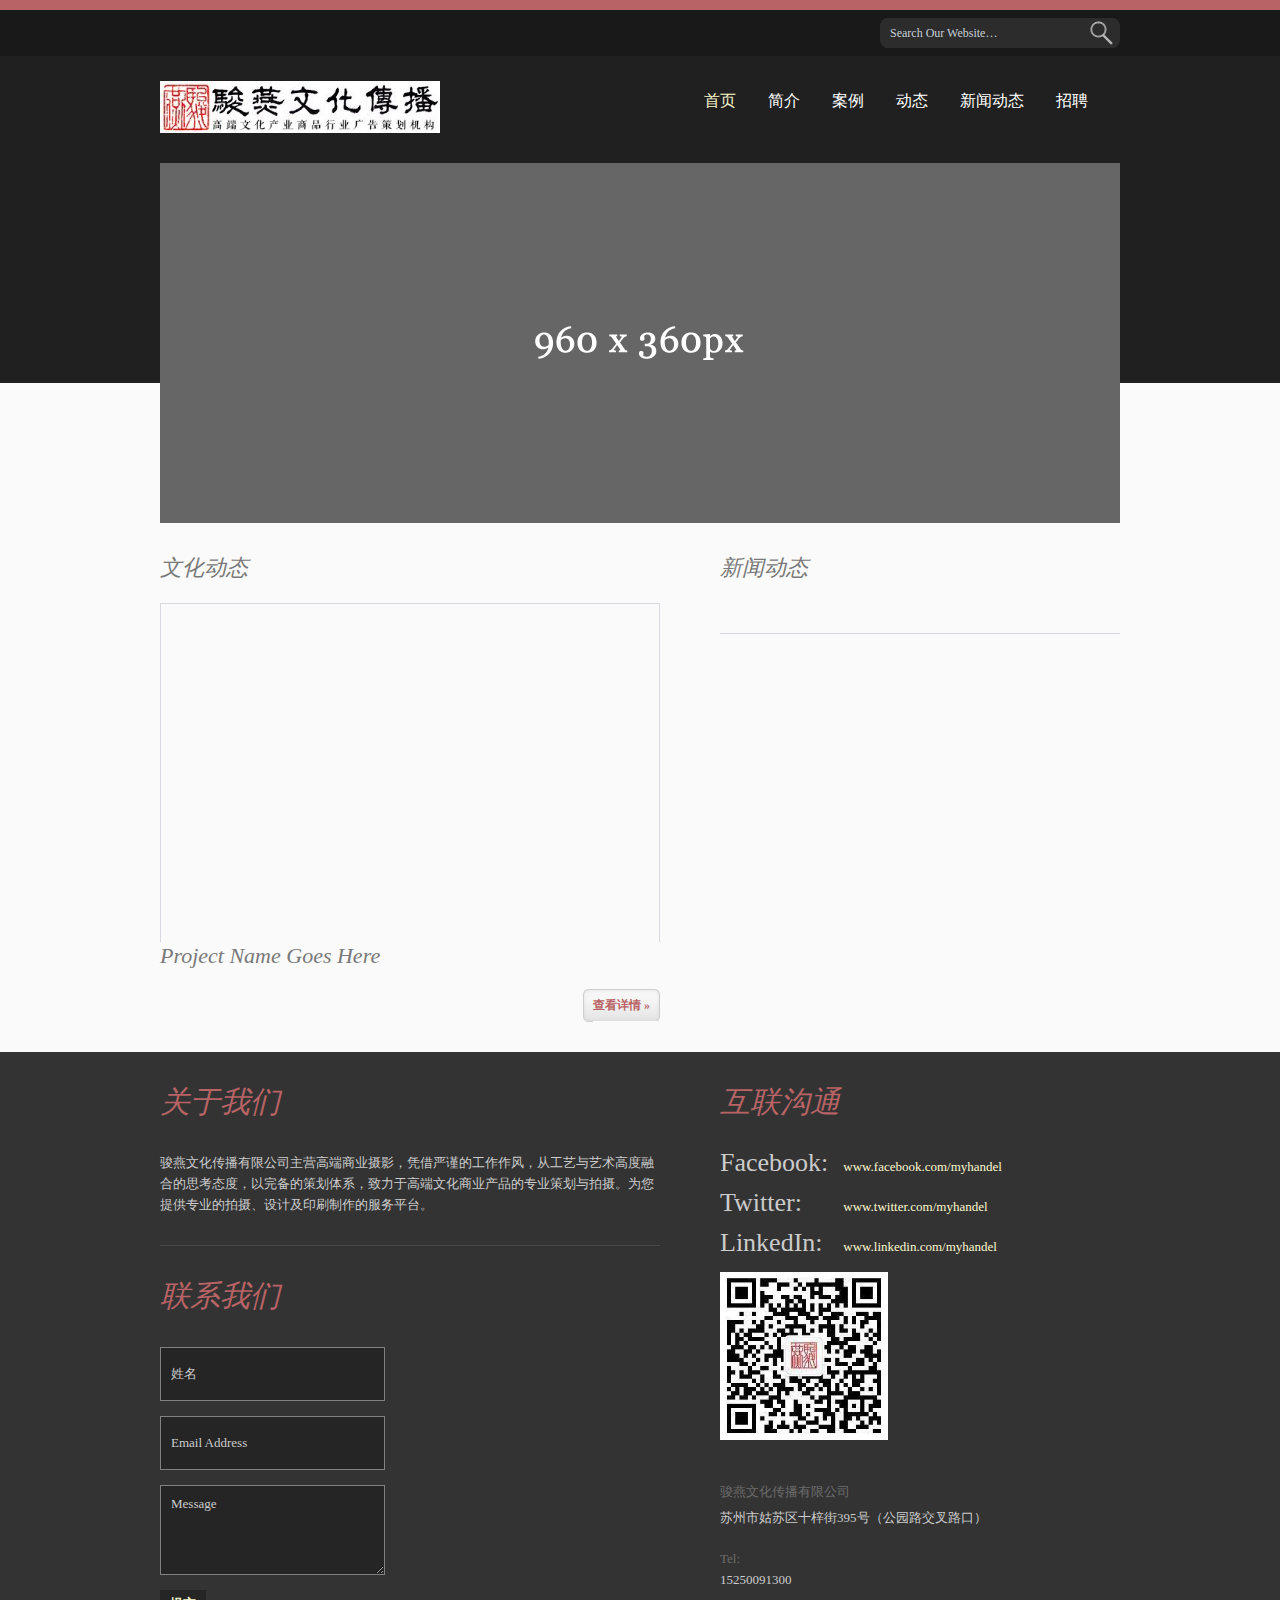
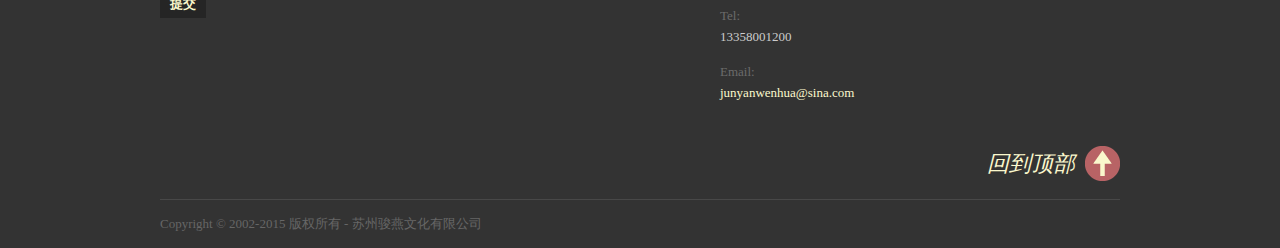
==== commit 368bf408: "一些页面" ====
--- a/WebRoot/index.html
+++ b/WebRoot/index.html
@@ -72,16 +72,16 @@
 <div class="wrapper col2">
     <div id="header" class="clear">
         <div class="fl_left">
-            <h1><a href="index.html"><img src="images/logo_black.jpg" alt=""
+            <h1><a href="index.html"><img src="images/logo_white.jpg" alt=""
                                           style="width: 280px;height: 52px; text-align: center"/></a></h1>
         </div>
         <div id="topnav">
             <ul>
-                <li><a href="portfolio.html">招聘</a></li>
+                <li><a href="joinourteam.html">招聘</a></li>
                 <li><a href="portfolio.html">新闻动态</a></li>
                 <li><a href="gallery.html">动态</a></li>
-                <li><a href="full-width.html">案例</a></li>
-                <li><a href="style-demo.html">简介</a></li>
+                <li><a href="listgallery.html">案例</a></li>
+                <li><a href="companyprofile.html">简介</a></li>
                 <li class="active"><a href="index.html">首页</a></li>
             </ul>
         </div>
@@ -99,7 +99,7 @@
         <div id="homepage" class="clear">
             <!-- 文化动态 -->
             <div class="fl_left">
-                <h2 onclick="clickGetCluturesList();">文化动态</h2>
+                <h2>文化动态</h2>
 
                 <div id="hpage_slider">
                     <!-- 代码动态添加 -->
@@ -155,7 +155,8 @@
             <ul class="socialize">
                 <li><span>Facebook:</span> <a href="javascript:void(0)">www.facebook.com/myhandel</a></li>
                 <li><span>Twitter:</span> <a href="javascript:void(0)">www.twitter.com/myhandel</a></li>
-                <li class="last"><span>LinkedIn:</span> <a href="javascript:void(0)">www.linkedin.com/myhandel</a></li>
+                <li><span>LinkedIn:</span> <a href="javascript:void(0)">www.linkedin.com/myhandel</a></li>
+                <li class="last"><img style="width: 168px;height: 168px;" src="images/jywh_erweima.jpg" alt="骏燕文化"/></li>
             </ul>
             <div style="margin-top: 40px">
                 <address>
--- a/WebRoot/styles/layout.css
+++ b/WebRoot/styles/layout.css
@@ -5,547 +5,708 @@
 Author URI: http://www.os-templates.com/
 Licence: <a href="http://www.os-templates.com/template-terms">Website Template Licence</a>
 */
-
 @import url(navi.css);
 @import url(forms.css);
 @import url(tables.css);
 @import url(homepage.css);
 @import url(gallery.css);
 @import url(portfolio.css);
-
-body{
-	margin:0;
-	padding:0;
-	font-size:13px;
-	font-family:Georgia, "Times New Roman", Times, serif;
-	color:#CCCCCC;
-	background-color:#333333;
-	}
-
-img{margin:0; padding:0; border:none;}
-.justify{text-align:justify;}
-.bold{font-weight:bold;}
-.center{text-align:center;}
-.right{text-align:right;}
-.nostart{list-style-type:none; margin:0; padding:0;}
-
-.clear:after{content:"."; display:block; height:0; clear:both; visibility:hidden; line-height:0;}
-.clear{display:inline-block;}
-html[xmlns] .clear{display:block;}
-* html .clear{height:1%;}
-
-a{outline:none; text-decoration:none;}
-
-.fl_left{float:left;}
-.fl_right{float:right;}
-
-.imgl, .imgr{padding:4px; border:1px solid #D8D9DE;}
-.imgl{float:left; margin:0 15px 15px 0; clear:left;}
-.imgr{float:right; margin:0 0 15px 15px; clear:right;}
+@import url(joinourteam.css);
+@import url(companyprofile.css);
+
+body {
+    margin: 0;
+    padding: 0;
+    font-size: 13px;
+    font-family: Georgia, "Times New Roman", Times, serif;
+    color: #CCCCCC;
+    background-color: #333333;
+}
+
+img {
+    margin: 0;
+    padding: 0;
+    border: none;
+}
+
+.justify {
+    text-align: justify;
+}
+
+.bold {
+    font-weight: bold;
+}
+
+.center {
+    text-align: center;
+}
+
+.right {
+    text-align: right;
+}
+
+.nostart {
+    list-style-type: none;
+    margin: 0;
+    padding: 0;
+}
+
+.clear:after {
+    content: ".";
+    display: block;
+    height: 0;
+    clear: both;
+    visibility: hidden;
+    line-height: 0;
+}
+
+.clear {
+    display: inline-block;
+}
+
+html[xmlns] .clear {
+    display: block;
+}
+
+* html .clear {
+    height: 1%;
+}
+
+a {
+    outline: none;
+    text-decoration: none;
+}
+
+.fl_left {
+    float: left;
+}
+
+.fl_right {
+    float: right;
+}
+
+.imgl, .imgr {
+    padding: 4px;
+    border: 1px solid #D8D9DE;
+}
+
+.imgl {
+    float: left;
+    margin: 0 15px 15px 0;
+    clear: left;
+}
+
+.imgr {
+    float: right;
+    margin: 0 0 15px 15px;
+    clear: right;
+}
 
 /* ----------------------------------------------Wrapper-------------------------------------*/
 
-div.wrapper{
-	display:block;
-	width:100%;
-	margin:0;
-	padding:0;
-	text-align:left;
-	}
-
-div.wrapper h1, div.wrapper h2, div.wrapper h3, div.wrapper h4, div.wrapper h5, div.wrapper h6{
-	margin:0 0 15px 0;
-	padding:0;
-	font-size:20px;
-	font-weight:normal;
-	line-height:normal;
-	}
-
-.col1, .col1 a{color:#676767; background-color:#191919; border-top:10px solid #B86365;}
-.col1 a{border:none;}
-.col2{color:#666666; background-color:#202020;}
-.col3{color:#989898; background:url("../images/featured_slide.gif") top left repeat-x #FAFAFA;}
-.col4{color:#989898; background-color:#FAFAFA;}
+div.wrapper {
+    display: block;
+    width: 100%;
+    margin: 0;
+    padding: 0;
+    text-align: left;
+}
+
+div.wrapper h1, div.wrapper h2, div.wrapper h3, div.wrapper h4, div.wrapper h5, div.wrapper h6 {
+    margin: 0 0 15px 0;
+    padding: 0;
+    font-size: 20px;
+    font-weight: normal;
+    line-height: normal;
+}
+
+.col1, .col1 a {
+    color: #676767;
+    background-color: #191919;
+    border-top: 10px solid #B86365;
+}
+
+.col1 a {
+    border: none;
+}
+
+.col2 {
+    color: #666666;
+    background-color: #202020;
+}
+
+.col3 {
+    color: #989898;
+    background: url("../images/featured_slide.gif") top left repeat-x #FAFAFA;
+}
+
+.col4 {
+    color: #989898;
+    background-color: #FAFAFA;
+}
 
 /* ----------------------------------------------Generalise-------------------------------------*/
 
-#topbar, #header, #featured_slide, #container, #footer, #backtotop, #copyright{
-	position:relative;
-	margin:0 auto 0;
-	display:block;
-	width:960px;
-	}
+#topbar, #header, #featured_slide, #container, #footer, #backtotop, #copyright {
+    position: relative;
+    margin: 0 auto 0;
+    display: block;
+    width: 960px;
+}
 
 /* ----------------------------------------------TopBar-------------------------------------*/
 
-#topbar{
-	padding:8px 0;
-	}
-
-#topbar p, #topbar ul{
-	margin:0;
-	padding:0;
-	list-style:none;
-	line-height:normal;
-	}
-
-#topbar ul{
-	float:left;
-	margin-top:7px;
-	}
-
-#topbar li{
-	display:inline;
-	margin:0 15px 0 0;
-	}
-
-#topbar li.last{
-	margin-right:0;
-	}
+#topbar {
+    padding: 8px 0;
+}
+
+#topbar p, #topbar ul {
+    margin: 0;
+    padding: 0;
+    list-style: none;
+    line-height: normal;
+}
+
+#topbar ul {
+    float: left;
+    margin-top: 7px;
+}
+
+#topbar li {
+    display: inline;
+    margin: 0 15px 0 0;
+}
+
+#topbar li.last {
+    margin-right: 0;
+}
 
 /* ----------------------------------------------Header-------------------------------------*/
 
-#header{
-	padding:25px 0 30px 0;
-	z-index:1000;
-	}
-
-#header h1, #header p, #header ul{
-	margin:0;
-	padding:0;
-	list-style:none;
-	line-height:normal;
-	}
-
-#header h1 a{
-	font-size:36px;
-	color:#FFFFFF;
-	background-color:#202020;
-	}
+#header {
+    padding: 25px 0 30px 0;
+    z-index: 1000;
+}
+
+#header h1, #header p, #header ul {
+    margin: 0;
+    padding: 0;
+    list-style: none;
+    line-height: normal;
+}
+
+#header h1 a {
+    font-size: 36px;
+    color: #FFFFFF;
+    background-color: #202020;
+}
 
 /* ----------------------------------------------Content-------------------------------------*/
 
-#container{
-	padding:30px 0;
-	}
-
-#container h1, #container h2, #container h3, #container h4, #container h5, #container h6{
-	margin-bottom:20px;
-	color:#797979;
-	background-color:#FAFAFA;
-	font-size:22px;
-	font-style:italic;
-	}
-
-#container a{
-	color:#B86365;
-	background-color:#FAFAFA;
-	}
-
-.readmore{
-	display:block;
-	clear:both;
-	margin:0;
-	padding:0;
-	font-size:12px;
-	text-align:right;
-	text-transform:uppercase;
-	}
-
-.readmore a{
-	display:inline-block;
-	height:33px;
-	padding-left:10px;
-	background:url("../images/readmore_left.gif") top left no-repeat;
-	}
-
-.readmore strong{
-	padding:9px 10px 9px 0;
-	line-height:33px;
-	white-space:nowrap;
-	background:url("../images/readmore_right.gif") top right no-repeat;
-	}
-
-#shout{
-	display:block;
-	width:900px;
-	height:81px;
-	margin:0 0 30px 0;
-	padding:25px 30px 0 30px;
-	color:#E5E5E5;
-	background:url("../images/shout_bg.gif") top left no-repeat #B86365;
-	}
-
-#shout h2, #shout p{
-	margin:0;
-	padding:0;
-	list-style:none;
-	line-height:normal;
-	font-style:normal;
-	color:#E5E5E5;
-	background-color:#B86365;
-	}
-
-#shout h2{
-	margin:-6px 0 6px 0;
-	font-size:36px;
-	}
-
-#shout p{
-	font-size:18px;
-	}
-
-#shout p a{
-	display:block;
-	width:279px;
-	height:43px;
-	padding:15px 0 0 0;
-	font-size:26px;
-	text-align:center;
-	text-transform:uppercase;
-	color:#E5E5E5;
-	background:url("../images/shout_a_bg.gif") top left no-repeat #CB8B8C;
-	}
-
-#content{
-	display:block;
-	float:left;
-	width:630px;
-	}
+#container {
+    padding: 30px 0;
+}
+
+#container h1, #container h2, #container h3, #container h4, #container h5, #container h6 {
+    margin-bottom: 20px;
+    color: #797979;
+    background-color: #FAFAFA;
+    font-size: 22px;
+    font-style: italic;
+}
+
+#container a {
+    color: #B86365;
+    background-color: #FAFAFA;
+}
+
+.readmore {
+    display: block;
+    clear: both;
+    margin: 0;
+    padding: 0;
+    font-size: 12px;
+    text-align: right;
+    text-transform: uppercase;
+}
+
+.readmore a {
+    display: inline-block;
+    height: 33px;
+    padding-left: 10px;
+    background: url("../images/readmore_left.gif") top left no-repeat;
+}
+
+.readmore strong {
+    padding: 9px 10px 9px 0;
+    line-height: 33px;
+    white-space: nowrap;
+    background: url("../images/readmore_right.gif") top right no-repeat;
+}
+
+#shout {
+    display: block;
+    width: 900px;
+    height: 81px;
+    margin: 0 0 30px 0;
+    padding: 25px 30px 0 30px;
+    color: #E5E5E5;
+    background: url("../images/shout_bg.gif") top left no-repeat #B86365;
+}
+
+#shout h2, #shout p {
+    margin: 0;
+    padding: 0;
+    list-style: none;
+    line-height: normal;
+    font-style: normal;
+    color: #E5E5E5;
+    background-color: #B86365;
+}
+
+#shout h2 {
+    margin: -6px 0 6px 0;
+    font-size: 36px;
+}
+
+#shout p {
+    font-size: 18px;
+}
+
+#shout p a {
+    display: block;
+    width: 279px;
+    height: 43px;
+    padding: 15px 0 0 0;
+    font-size: 26px;
+    text-align: center;
+    text-transform: uppercase;
+    color: #E5E5E5;
+    background: url("../images/shout_a_bg.gif") top left no-repeat #CB8B8C;
+}
+
+#content {
+    display: block;
+    float: left;
+    width: 630px;
+}
 
 /* ------Comments-----*/
 
-#comments{margin-bottom:40px;}
-
-#comments .commentlist{margin:0; padding:0;}
-
-#comments .commentlist ul{margin:0; padding:0; list-style:none;}
-
-#comments .commentlist li.comment_odd, #comments .commentlist li.comment_even{margin:0 0 10px 0; padding:15px; list-style:none;}
-
-#comments .commentlist li.comment_odd{color:#666666; background-color:#F7F7F7;}
-#comments .commentlist li.comment_odd a{color:#B86365; background-color:#F7F7F7;}
-
-#comments .commentlist li.comment_even{color:#666666; background-color:#E8E8E8;}
-#comments .commentlist li.comment_even a{color:#B86365; background-color:#E8E8E8;}
-
-#comments .commentlist .author .name{font-weight:bold;}
-#comments .commentlist .submitdate{font-size:smaller;}
-
-#comments .commentlist p{margin:10px 5px 10px 0; padding:0; font-weight:normal; text-transform:none;}
-
-#comments .commentlist li .avatar{float:right; border:1px solid #EEEEEE; margin:0 0 0 10px;}
+#comments {
+    margin-bottom: 40px;
+}
+
+#comments .commentlist {
+    margin: 0;
+    padding: 0;
+}
+
+#comments .commentlist ul {
+    margin: 0;
+    padding: 0;
+    list-style: none;
+}
+
+#comments .commentlist li.comment_odd, #comments .commentlist li.comment_even {
+    margin: 0 0 10px 0;
+    padding: 15px;
+    list-style: none;
+}
+
+#comments .commentlist li.comment_odd {
+    color: #666666;
+    background-color: #F7F7F7;
+}
+
+#comments .commentlist li.comment_odd a {
+    color: #B86365;
+    background-color: #F7F7F7;
+}
+
+#comments .commentlist li.comment_even {
+    color: #666666;
+    background-color: #E8E8E8;
+}
+
+#comments .commentlist li.comment_even a {
+    color: #B86365;
+    background-color: #E8E8E8;
+}
+
+#comments .commentlist .author .name {
+    font-weight: bold;
+}
+
+#comments .commentlist .submitdate {
+    font-size: smaller;
+}
+
+#comments .commentlist p {
+    margin: 10px 5px 10px 0;
+    padding: 0;
+    font-weight: normal;
+    text-transform: none;
+}
+
+#comments .commentlist li .avatar {
+    float: right;
+    border: 1px solid #EEEEEE;
+    margin: 0 0 0 10px;
+}
 
 /* ----------------------------------------------Column-------------------------------------*/
 
-#column{
-	display:block;
-	float:right;
-	width:300px;
-	}
-
-#column .holder, #column #featured{
-	display:block;
-	width:300px;
-	margin-bottom:20px;
-	}
-
-#column .holder h2.title{
-	display:block;
-	width:100%;
-	height:65px;
-	margin:0;
-	padding:15px 0 0 0;
-	font-size:20px;
-	line-height:normal;
-	border-bottom:1px dotted #999999;
-	}
-
-#column .holder h2.title img{
-	float:left;
-	margin:-15px 8px 0 0;
-	padding:5px;
-	border:1px solid #999999;
-	}
-
-#column div.imgholder{
-	display:block;
-	width:290px;
-	margin:0 0 10px 0;
-	padding:4px;
-	border:1px solid #CCCCCC;
-	}
-
-#column .holder p.readmore{
-	display:block;
-	width:100%;
-	font-weight:bold;
-	text-align:right;
-	line-height:normal;
-	}
+#column {
+    display: block;
+    float: right;
+    width: 300px;
+}
+
+#column .holder, #column #featured {
+    display: block;
+    width: 300px;
+    margin-bottom: 20px;
+}
+
+#column .holder h2.title {
+    display: block;
+    width: 100%;
+    height: 65px;
+    margin: 0;
+    padding: 15px 0 0 0;
+    font-size: 20px;
+    line-height: normal;
+    border-bottom: 1px dotted #999999;
+}
+
+#column .holder h2.title img {
+    float: left;
+    margin: -15px 8px 0 0;
+    padding: 5px;
+    border: 1px solid #999999;
+}
+
+#column div.imgholder {
+    display: block;
+    width: 290px;
+    margin: 0 0 10px 0;
+    padding: 4px;
+    border: 1px solid #CCCCCC;
+}
+
+#column .holder p.readmore {
+    display: block;
+    width: 100%;
+    font-weight: bold;
+    text-align: right;
+    line-height: normal;
+}
 
 /* Featured Block */
 
-#column #featured ul, #column #featured h2, #column #featured p{
-	margin:0;
-	padding:0;
-	list-style:none;
-	color:#666666;
-	background-color:#F7F7F7;
-	}
-
-#column #featured a{
-	color:#B86365;
-	background-color:#F7F7F7;
-	}
-
-#column #featured li{
-	display:block;
-	width:250px;
-	margin:0;
-	padding:20px 25px;
-	color:#666666;
-	background-color:#F7F7F7;
-	}
-
-#column #featured li p.imgholder{
-	display:block;
-	width:240px;
-	height:90px;
-	margin:20px 0 15px 0;
-	padding:4px;
-	border:1px solid #CCCCCC;
-	}
-
-#column #featured li h2{
-	margin:0;
-	padding:0 0 8px 0;
-	font-weight:normal;
-	font-family:Georgia, "Times New Roman", Times, serif;
-	line-height:normal;
-	border-bottom:1px dotted #999999;
-	}
-
-#container #column .readmore a{
-	display:block;
-	width:100%;
-	margin-top:15px;
-	height:auto;
-	padding-left:0;
-	font-weight:bold;
-	text-align:right;
-	line-height:normal;
-	background:none;
-	}
-
-#column .latestnews{
-	display:block;
-	width:100%;
-	margin:0;
-	padding:0;
-	list-style:none;
-	}
-
-#column .latestnews li{
-	display:block;
-	width:100%;
-	height:99px;
-	margin:0 0 11px 0;
-	padding:0 0 21px 0;
-	border-bottom:1px dotted #C7C5C8;
-	overflow:hidden;
-	}
-
-#column .latestnews li.last{
-	margin-bottom:0;
-	}
-
-#column .latestnews p{
-	display:inline;
-	}
-
-#column .latestnews img{
-	float:left;
-	margin:0 10px 0 0;
-	padding:4px;
-	border:1px solid #C7C5C8;
-	clear:left;
-	}
+#column #featured ul, #column #featured h2, #column #featured p {
+    margin: 0;
+    padding: 0;
+    list-style: none;
+    color: #666666;
+    background-color: #F7F7F7;
+}
+
+#column #featured a {
+    color: #B86365;
+    background-color: #F7F7F7;
+}
+
+#column #featured li {
+    display: block;
+    width: 250px;
+    margin: 0;
+    padding: 20px 25px;
+    color: #666666;
+    background-color: #F7F7F7;
+}
+
+#column #featured li p.imgholder {
+    display: block;
+    width: 240px;
+    height: 90px;
+    margin: 20px 0 15px 0;
+    padding: 4px;
+    border: 1px solid #CCCCCC;
+}
+
+#column #featured li h2 {
+    margin: 0;
+    padding: 0 0 8px 0;
+    font-weight: normal;
+    font-family: Georgia, "Times New Roman", Times, serif;
+    line-height: normal;
+    border-bottom: 1px dotted #999999;
+}
+
+#container #column .readmore a {
+    display: block;
+    width: 100%;
+    margin-top: 15px;
+    height: auto;
+    padding-left: 0;
+    font-weight: bold;
+    text-align: right;
+    line-height: normal;
+    background: none;
+}
+
+#column .latestnews {
+    display: block;
+    width: 100%;
+    margin: 0;
+    padding: 0;
+    list-style: none;
+}
+
+#column .latestnews li {
+    display: block;
+    width: 100%;
+    height: 99px;
+    margin: 0 0 11px 0;
+    padding: 0 0 21px 0;
+    border-bottom: 1px dotted #C7C5C8;
+    overflow: hidden;
+}
+
+#column .latestnews li.last {
+    margin-bottom: 0;
+}
+
+#column .latestnews p {
+    display: inline;
+}
+
+#column .latestnews img {
+    float: left;
+    margin: 0 10px 0 0;
+    padding: 4px;
+    border: 1px solid #C7C5C8;
+    clear: left;
+}
 
 /* ----------------------------------------------Footer-------------------------------------*/
 
-#footer{
-	padding:30px 0;
-	}
-
-#footer h2, #footer p, #footer ul, #footer a, #footer address{
-	margin:0;
-	padding:0;
-	font-weight:normal;
-	list-style:none;
-	line-height:1.6em;
-	font-style:normal;
-	}
-
-#footer{
-	color:#CCCCCC;
-	background-color:#333333;
-	}
-
-#footer a{
-	color:#FBF8CD;
-	background-color:#333333;
-	}
-
-#footer .readmore a{
-	display:inline;
-	height:auto;
-	padding-left:0;
-	background:none;
-	}
-
-#footer h2{
-	margin-bottom:30px;
-	font-style:italic;
-	font-size:30px;
-	line-height:normal;
-	color:#B86365;
-	background-color:#333333;
-	}
-
-#footer li{
-	margin-bottom:15px;
-	}
-
-#footer .border{
-	padding-bottom:30px;
-	margin-bottom:30px;
-	border-bottom:1px solid #484848;
-	}
-
-#footer .fl_left{
-	display:block;
-	width:500px;
-	}
-
-#footer #contact .fl_left, #footer #contact .fl_right{
-	width:225px;
-	}
-
-#footer address{
-	margin:-8px 0 18px 0;
-	line-height:2em;
-	}
-
-#footer .title{
-	color:#6B6B6B;
-	background-color:#333333;
-	font-weight:normal;
-	}
-
-#footer .fl_right{
-	display:block;
-	width:400px;
-	}
-
-#footer .fl_right .fl_right{
-	display:block;
-	width:auto;
-	}
+#footer {
+    padding: 30px 0;
+}
+
+#footer h2, #footer p, #footer ul, #footer a, #footer address {
+    margin: 0;
+    padding: 0;
+    font-weight: normal;
+    list-style: none;
+    line-height: 1.6em;
+    font-style: normal;
+}
+
+#footer {
+    color: #CCCCCC;
+    background-color: #333333;
+}
+
+#footer a {
+    color: #FBF8CD;
+    background-color: #333333;
+}
+
+#footer .readmore a {
+    display: inline;
+    height: auto;
+    padding-left: 0;
+    background: none;
+}
+
+#footer h2 {
+    margin-bottom: 30px;
+    font-style: italic;
+    font-size: 30px;
+    line-height: normal;
+    color: #B86365;
+    background-color: #333333;
+}
+
+#footer li {
+    margin-bottom: 15px;
+}
+
+#footer .border {
+    padding-bottom: 30px;
+    margin-bottom: 30px;
+    border-bottom: 1px solid #484848;
+}
+
+#footer .fl_left {
+    display: block;
+    width: 500px;
+}
+
+#footer #contact .fl_left, #footer #contact .fl_right {
+    width: 225px;
+}
+
+#footer address {
+    margin: -8px 0 18px 0;
+    line-height: 2em;
+}
+
+#footer .title {
+    color: #6B6B6B;
+    background-color: #333333;
+    font-weight: normal;
+}
+
+#footer .fl_right {
+    display: block;
+    width: 400px;
+}
+
+#footer .fl_right .fl_right {
+    display: block;
+    width: auto;
+}
 
 /* ------Tabs-----*/
 
-#tabcontainer{
-	display:block;
-	width:100%;
-	margin:0;
-	padding:0;
-	}
-
-#tabcontainer ul#tabnav{
-	display:block;
-	width:400px;
-	height:31px;
-	margin:0 0 30px 0;
-	padding:9px 0 0 0;
-	list-style:none;
-	text-transform:uppercase;
-	text-align:center;
-	background:url("../images/tabs_bg.gif") top left no-repeat;
-	}
-
-#tabcontainer ul#tabnav li{
-	display:inline;
-	margin:0 15px 0 0;
-	padding:0;
-	}
-
-#tabcontainer ul#tabnav .last{
-	margin-right:0;
-	}
-	
+#tabcontainer {
+    display: block;
+    width: 100%;
+    margin: 0;
+    padding: 0;
+}
+
+#tabcontainer ul#tabnav {
+    display: block;
+    width: 400px;
+    height: 31px;
+    margin: 0 0 30px 0;
+    padding: 9px 0 0 0;
+    list-style: none;
+    text-transform: uppercase;
+    text-align: center;
+    background: url("../images/tabs_bg.gif") top left no-repeat;
+}
+
+#tabcontainer ul#tabnav li {
+    display: inline;
+    margin: 0 15px 0 0;
+    padding: 0;
+}
+
+#tabcontainer ul#tabnav .last {
+    margin-right: 0;
+}
+
 /* --jQuery Tabs Specific - Only modify if you know what you are doing---*/
 
-.ui-tabs{}
-.ui-tabs .ui-tabs-nav{}
-.ui-tabs .ui-tabs-nav li{}
-#footer .ui-tabs .ui-tabs-nav li a{color:#FBF8CD; background-color:#B86365; cursor:pointer;}
-.ui-tabs .ui-tabs-nav li.ui-tabs-selected{}
-.ui-tabs .ui-tabs-nav li.ui-tabs-selected a, .ui-tabs .ui-tabs-nav li.ui-state-disabled a, .ui-tabs .ui-tabs-nav li.ui-state-processing a{}
-.ui-tabs .ui-tabs-nav li a, .ui-tabs.ui-tabs-collapsible .ui-tabs-nav li.ui-tabs-selected a{}
-#footer .ui-tabs li.ui-tabs-selected a{color:#FFFFFF; background-color:#B86365;}
-.ui-tabs .ui-tabs-panel{}
-#footer .ui-tabs .ui-tabs-hide{display:none;}
-
-
-#footer ul.twitterfeed span{
-	font-weight:bold;
-	color:#6B6B6B;
-	background-color:#333333;
-	}
-
-#footer ul.socialize span{
-	display:inline-block;
-	width:120px;
-	font-size:26px;
-	}
-
-#footer #tabcontainer li.last{margin-bottom:0;}
-
-#footer ul.blogposts p{margin-bottom:8px;}
-#footer ul.blogposts .posttitle{color:#FFFFFF; background-color:#333333; font-weight:bold;}
-#footer ul.blogposts .publishedon{color:#6B6B6B; background-color:#333333;}
-#footer ul.blogposts .postintro{}
-#footer ul.blogposts .readmore{margin-bottom:0;}
+.ui-tabs {
+}
+
+.ui-tabs .ui-tabs-nav {
+}
+
+.ui-tabs .ui-tabs-nav li {
+}
+
+#footer .ui-tabs .ui-tabs-nav li a {
+    color: #FBF8CD;
+    background-color: #B86365;
+    cursor: pointer;
+}
+
+.ui-tabs .ui-tabs-nav li.ui-tabs-selected {
+}
+
+.ui-tabs .ui-tabs-nav li.ui-tabs-selected a, .ui-tabs .ui-tabs-nav li.ui-state-disabled a, .ui-tabs .ui-tabs-nav li.ui-state-processing a {
+}
+
+.ui-tabs .ui-tabs-nav li a, .ui-tabs.ui-tabs-collapsible .ui-tabs-nav li.ui-tabs-selected a {
+}
+
+#footer .ui-tabs li.ui-tabs-selected a {
+    color: #FFFFFF;
+    background-color: #B86365;
+}
+
+.ui-tabs .ui-tabs-panel {
+}
+
+#footer .ui-tabs .ui-tabs-hide {
+    display: none;
+}
+
+#footer ul.twitterfeed span {
+    font-weight: bold;
+    color: #6B6B6B;
+    background-color: #333333;
+}
+
+#footer ul.socialize span {
+    display: inline-block;
+    width: 120px;
+    font-size: 26px;
+}
+
+#footer #tabcontainer li.last {
+    margin-bottom: 0;
+}
+
+#footer ul.blogposts p {
+    margin-bottom: 8px;
+}
+
+#footer ul.blogposts .posttitle {
+    color: #FFFFFF;
+    background-color: #333333;
+    font-weight: bold;
+}
+
+#footer ul.blogposts .publishedon {
+    color: #6B6B6B;
+    background-color: #333333;
+}
+
+#footer ul.blogposts .postintro {
+}
+
+#footer ul.blogposts .readmore {
+    margin-bottom: 0;
+}
 
 /* ----------------------------------------------Back To Top Link-------------------------------------*/
 
-#backtotop{
-	padding:0 0 20px 0;
-	font-size:22px;
-	font-style:italic;
-	text-align:right;
-	}
-
-#backtotop a{
-	padding:8px 45px 8px 0;
-	color:#FBF8CD;
-	background:url("../images/tothetop.gif") right center no-repeat #333333;
-	}
+#backtotop {
+    padding: 0 0 20px 0;
+    font-size: 22px;
+    font-style: italic;
+    text-align: right;
+}
+
+#backtotop a {
+    padding: 8px 45px 8px 0;
+    color: #FBF8CD;
+    background: url("../images/tothetop.gif") right center no-repeat #333333;
+}
 
 /* ----------------------------------------------Copyright-------------------------------------*/
 
-#copyright{
-	padding:15px 0;
-	border-top:1px solid #484848;
-	}
-
-#copyright p{
-	margin:0;
-	padding:0;
-	}
-
-#copyright, #copyright a{
-	color:#666666;
-	background-color:#333333;
-	}+#copyright {
+    padding: 15px 0;
+    border-top: 1px solid #484848;
+}
+
+#copyright p {
+    margin: 0;
+    padding: 0;
+}
+
+#copyright, #copyright a {
+    color: #666666;
+    background-color: #333333;
+}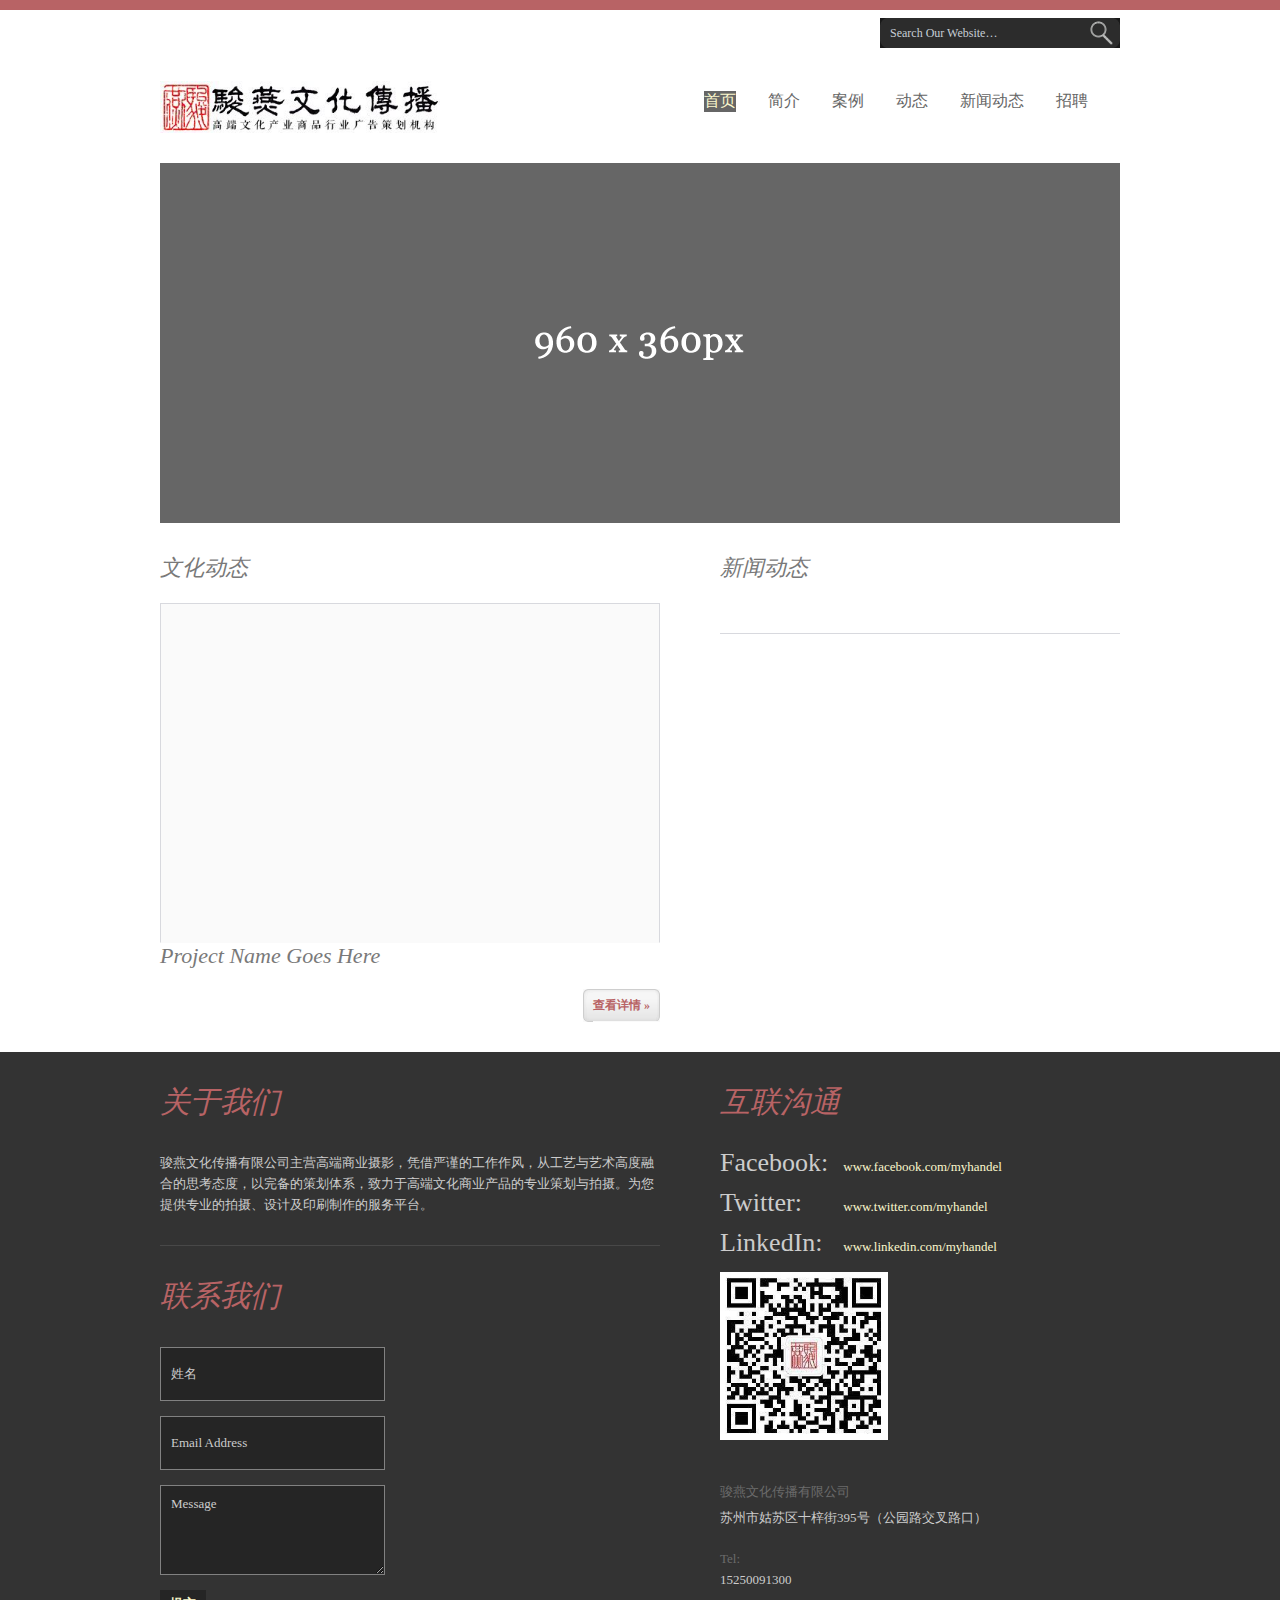
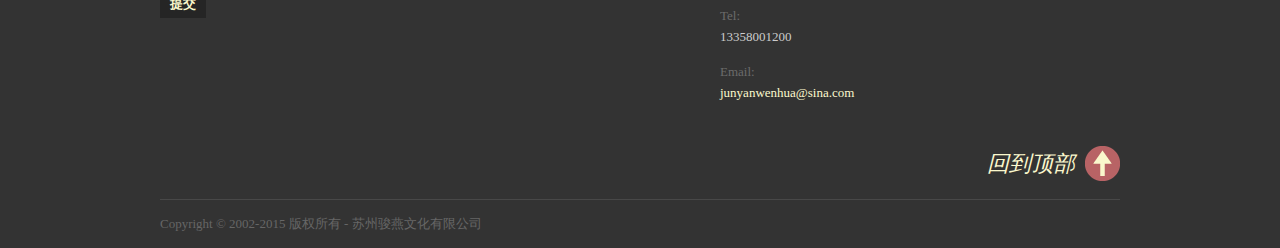
==== commit d2e5f6f8: "兼容问题" ====
--- a/WebRoot/index.html
+++ b/WebRoot/index.html
@@ -72,8 +72,8 @@
 <div class="wrapper col2">
     <div id="header" class="clear">
         <div class="fl_left">
-            <h1><a href="index.html"><img src="images/logo_white.jpg" alt=""
-                                          style="width: 280px;height: 52px; text-align: center"/></a></h1>
+            <a href="index.html"><img src="images/logo_white.jpg" alt=""
+                                          style="width: 280px;height: 52px; text-align: center"/></a>
         </div>
         <div id="topnav">
             <ul>
--- a/WebRoot/styles/layout.css
+++ b/WebRoot/styles/layout.css
@@ -122,7 +122,7 @@
 
 .col1, .col1 a {
     color: #676767;
-    background-color: #191919;
+    background-color: #ffffff;
     border-top: 10px solid #B86365;
 }
 
@@ -132,17 +132,18 @@
 
 .col2 {
     color: #666666;
-    background-color: #202020;
+    background-color: #ffffff;
 }
 
 .col3 {
     color: #989898;
-    background: url("../images/featured_slide.gif") top left repeat-x #FAFAFA;
+    background-color: #ffffff;
+    /*background: url("../images/featured_slide.gif") top left repeat-x #FAFAFA;*/
 }
 
 .col4 {
     color: #989898;
-    background-color: #FAFAFA;
+    background-color: #ffffff;
 }
 
 /* ----------------------------------------------Generalise-------------------------------------*/
@@ -210,7 +211,7 @@
 #container h1, #container h2, #container h3, #container h4, #container h5, #container h6 {
     margin-bottom: 20px;
     color: #797979;
-    background-color: #FAFAFA;
+    background-color: #ffffff;
     font-size: 22px;
     font-style: italic;
 }
